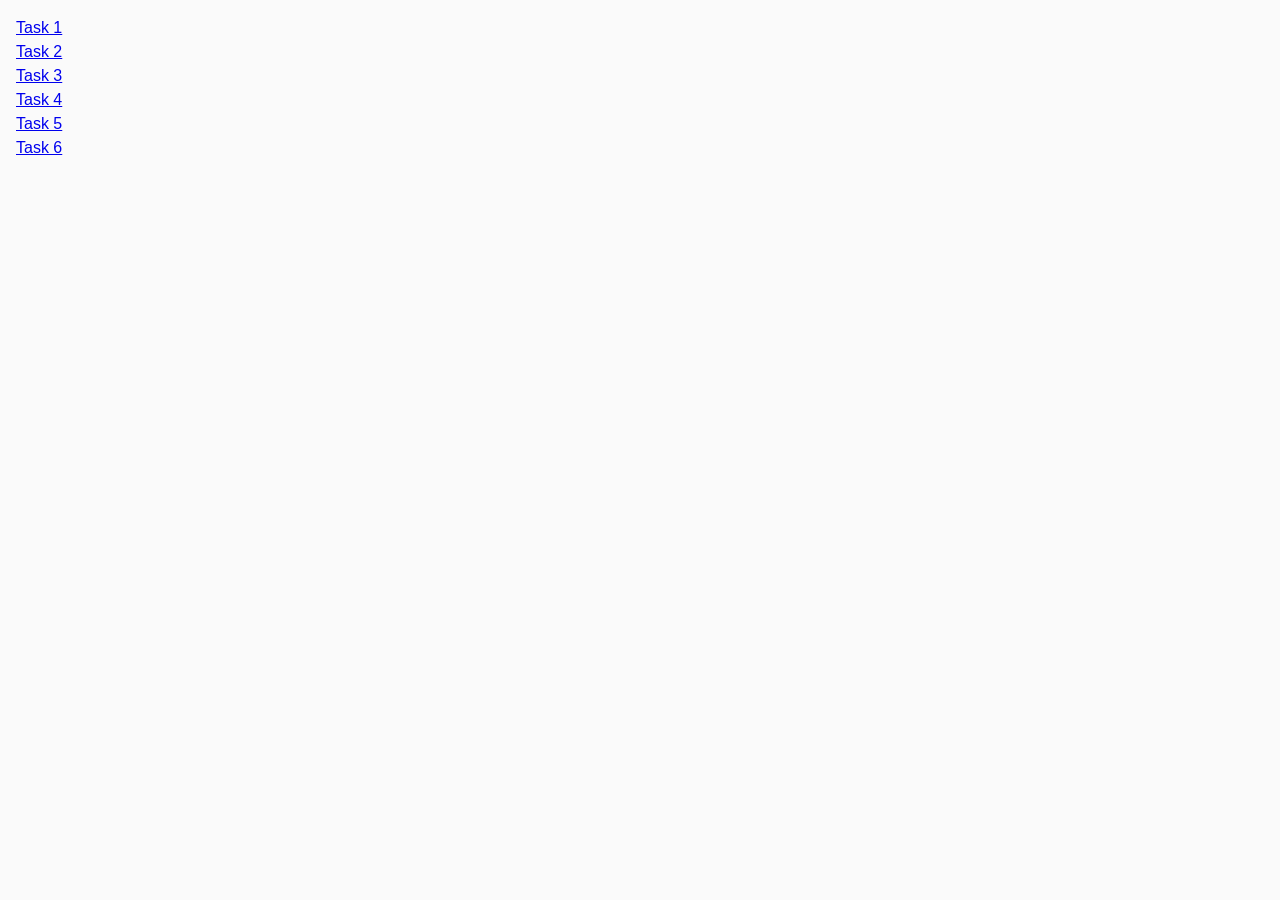
==== index.html @ 04d975ea "Initial commit" ====
<!DOCTYPE html>
<html lang="en">
  <head>
    <meta charset="UTF-8" />
    <meta http-equiv="X-UA-Compatible" content="IE=edge" />
    <meta name="viewport" content="width=device-width, initial-scale=1.0" />
    <title>Homework 7</title>
    <link rel="stylesheet" href="./css/common.css" />
  </head>
  <body>
    <ul>
      <li><a href="./task-1.html">Task 1</a></li>
      <li><a href="./task-2.html">Task 2</a></li>
      <li><a href="./task-3.html">Task 3</a></li>
      <li><a href="./task-4.html">Task 4</a></li>
      <li><a href="./task-5.html">Task 5</a></li>
      <li><a href="./task-6.html">Task 6</a></li>
    </ul>


    <script type="module" src="./task-1.html"> </script>
  </body>
</html>
---- css/common.css ----
* {
  box-sizing: border-box;
}

body {
  margin: 16px;
  font-family: -apple-system, BlinkMacSystemFont, 'Segoe UI', Roboto, Oxygen,
    Ubuntu, Cantarell, 'Open Sans', 'Helvetica Neue', sans-serif;
  -webkit-font-smoothing: antialiased;
  -moz-osx-font-smoothing: grayscale;
  background-color: #fafafa;
  color: #212121;
  line-height: 1.5;
}

input {
  padding: 8px;
  font: inherit;
}

button {
  padding: 8px 12px;
  cursor: pointer;
}

a {
  font-size: 16px;
  font-weight: 400;
}

ul,
h1,
h2,
h3,
h4,
h5,
h6,
p {
  list-style: none;
  padding: 0;
  margin: 0;
}

img {
  display: block;
  width: 100%;
}

/* ===================================================== */

/* task 1 */

ul#categories {
  max-width: 440px;
  display: inline-flex;
  padding: 24px;
  flex-direction: column;
  align-items: flex-start;
  gap: 24px;
}

h2 {
  font-size: 24px;
  font-weight: 600;
  letter-spacing: 0.96px;
}

ul#categories ul {
  display: flex;
  flex-direction: column;
  gap: 8px;
}


.item {
  display: flex;
  padding: 16px;
  flex-direction: column;
  align-items: flex-start;
  gap: 16px;

  border-radius: 8px;
  background: #f6f6fe;
}

.item li {
  font-size: 16px;
  font-weight: 400;
  line-height: 1.5; /* 150% */
  letter-spacing: 0.64px;

  border-radius: 4px;
  border: 1px solid #808080;

  width: 360px;

  padding: 8px 16px 8px 16px;
}

/* ===================================================== */

/* task 2 */
.gallery {
  width: 1440px;
  height: 848px;
  padding: 100px 130px;
  display: flex;
  flex-wrap: wrap;
  justify-content: center;
  align-items: center;
  row-gap: 24px;
  column-gap: 50px;
  list-style-type: none;
}

/* ===================================================== */

/* task 3 */

h1 {
  font-weight: 600;
  font-size: 24px;
  letter-spacing: 0.04em;
  color: #2e2f42;
}

#name-input {
  font-weight: 400;
  font-size: 16px;
  letter-spacing: 0.04em;
  color: #2e2f42;

  width: 360px;
  height: 40px;
  border: 2px solid #808080;
  border-radius: 8px;
}

/* ===================================================== */

/* task 4 */

.login-form {
  display: flex;
  align-items: flex-start;
  justify-content: flex-start;
  flex-direction: column;
  gap: 16px;

  border-radius: 8px;
  padding: 24px;
  width: 408px;
  height: 256px;

  background: #fff;
}

.login-form>label {
  font-weight: 400;
  font-size: 16px;
  line-height: 24px; 
  line-height: 1.5;
  letter-spacing: 0.04em;

  color: #2e2f42;
  width: 360px;
  height: 72px;
  border-radius: 4px;
}

.login-form button {
  font-weight: 500;
  font-size: 16px;
  line-height: 24px; 
  line-height: 1.5;
  letter-spacing: 0.04em;
  color: #fff;

  display: flex;
  align-items: center;
  justify-content: center;
  flex-direction: row;
  gap: 10px;

  border-radius: 8px;
  border-style: none;
  padding: 8px 16px;
  width: 86px;
  height: 40px;
  background: #4e75ff;
}

.login-form button:hover{
  background: #6c8cff;
}

.login-form input {
  width: 100%;
  padding: 8px;
}

/* ===================================================== */

/* task 5 */
.widget {
  display: flex;
  align-items: flex-start;
  justify-content: flex-start;
  flex-direction: column;
  gap: 10px;

  border-radius: 8px;
  padding: 100px 88px;
  width: 345px;
  height: 280px;

  background: #fff;
}

.change-color {
  font-weight: 500;
  font-size: 16px;
  
  line-height: 24px; 
  line-height: 1.5;
  letter-spacing: 0.04em;
  color: #fff;

  border-radius: 8px;
  padding: 8px 16px;
  width: 148px;
  height: 40px;

  background: #4e75ff;
  border-style: none;
}

div#widget p {
  font-weight: 400;
  font-size: 16px;
  
  line-height: 24px; 
  line-height: 1.5;
  letter-spacing: 0.04em;
  color: #2e2f42;
}

/* ===================================================== */

/* task 6 */
 #controls {
  display: flex;
  align-items: flex-start;
  justify-content: flex-start;
  flex-direction: row;
  gap: 16px;

  border-radius: 8px;
  padding: 32px;
  width: 486px;
  height: 104px;

  background-color: #f6f6fe;
}

div#controls button[data-create] {
  font-weight: 500;
  font-size: 16px;
  line-height: 24px; 
  line-height: 1.5;
  letter-spacing: 0.04em;
  color: #fff;
  background: #4e75ff;
  border-style: none;

  display: flex;
  align-items: center;
  justify-content: center;
  flex-direction: row;
  gap: 10px;

  border-radius: 8px;
  padding: 8px 16px;
  width: 120px;
  height: 40px;
}

div#controls button[data-destroy] {
  font-weight: 500;
  font-size: 16px;
  line-height: 24px; 
  line-height: 1.5;
  letter-spacing: 0.04em;
  color: #fff;
  background: #ff4e4e;
  border-style: none;

  display: flex;
  align-items: center;
  justify-content: center;
  flex-direction: row;
  gap: 10px;

  border-radius: 8px;
  padding: 8px 16px;
  width: 120px;
  height: 40px;
}

div#controls button[data-destroy]:hover {
  background: #ff7070;
}

div#controls input {
  color: #2e2f42;
  font-weight: 400;
  font-size: 16px;
  line-height: 24px; 
  line-height: 1.5;
  letter-spacing: 0.04em;

  display: flex;
  align-items: center;
  justify-content: center;
  flex-direction: column;
  gap: 10px;
 
  border: 1px solid #808080;
  border-radius: 8px; 
  width: 150px;
  height: 40px; 
}

#boxes {
  display: flex;
  align-items: flex-start;
  justify-content: flex-start;
  flex-direction: row;
  gap: 10px;

  border-radius: 8px;
  padding: 32px;
  width: 486px;
  height: 160px;

  background-color: #f6f6fe;
}
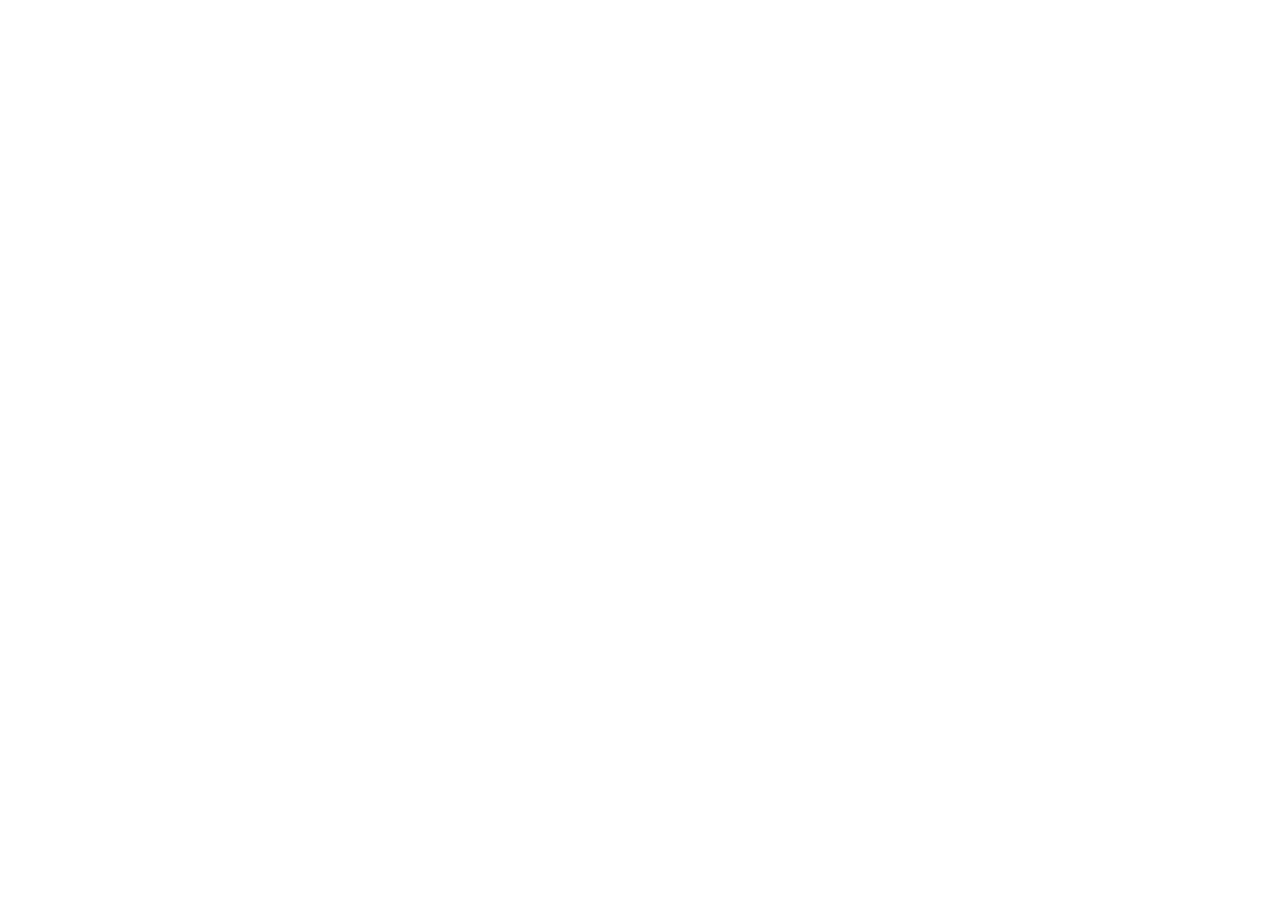
==== commit 963dbe83: "Push" ====
--- a/index.html
+++ b/index.html
@@ -2,22 +2,26 @@
 <html lang="en">
   <head>
     <meta charset="UTF-8" />
-    <meta http-equiv="X-UA-Compatible" content="IE=edge" />
     <meta name="viewport" content="width=device-width, initial-scale=1.0" />
-    <title>Homework 7</title>
-    <link rel="stylesheet" href="./css/common.css" />
+    <title>Homework-8</title>
+    <link
+      rel="stylesheet"
+      href="https://cdn.jsdelivr.net/npm/basiclightbox@5.0.4/dist/basicLightbox.min.css"
+      integrity="sha256-r7Neol40GubQBzMKAJovEaXbl9FClnADCrIMPljlx3E="
+      crossorigin="anonymous"
+    />
+    <!-- My styles -->
+    <link rel="stylesheet" href="./css/styles.css" />
   </head>
   <body>
-    <ul>
-      <li><a href="./task-1.html">Task 1</a></li>
-      <li><a href="./task-2.html">Task 2</a></li>
-      <li><a href="./task-3.html">Task 3</a></li>
-      <li><a href="./task-4.html">Task 4</a></li>
-      <li><a href="./task-5.html">Task 5</a></li>
-      <li><a href="./task-6.html">Task 6</a></li>
-    </ul>
+    <ul class="gallery"></ul>
 
-
-    <script type="module" src="./task-1.html"> </script>
+    <script
+      src="https://cdn.jsdelivr.net/npm/basiclightbox@5.0.4/dist/basicLightbox.min.js"
+      integrity="sha256-nMn34BfOxpKD0GwV5nZMwdS4e8SI8Ekz+G7dLeGE4XY="
+      crossorigin="anonymous"
+    ></script>
+    <!-- My script -->
+    <script type="module" src="./js/gallery.js"></script>
   </body>
 </html>
--- a/css/styles.css
+++ b/css/styles.css
@@ -0,0 +1,11 @@
+.gallery {
+  width: 1128px;
+  padding: 100px 130px;
+  display: flex;
+  flex-wrap: wrap;
+  justify-content: center;
+  align-items: center;
+  row-gap: 14px;
+  column-gap: 24px;
+  list-style-type: none;
+}
